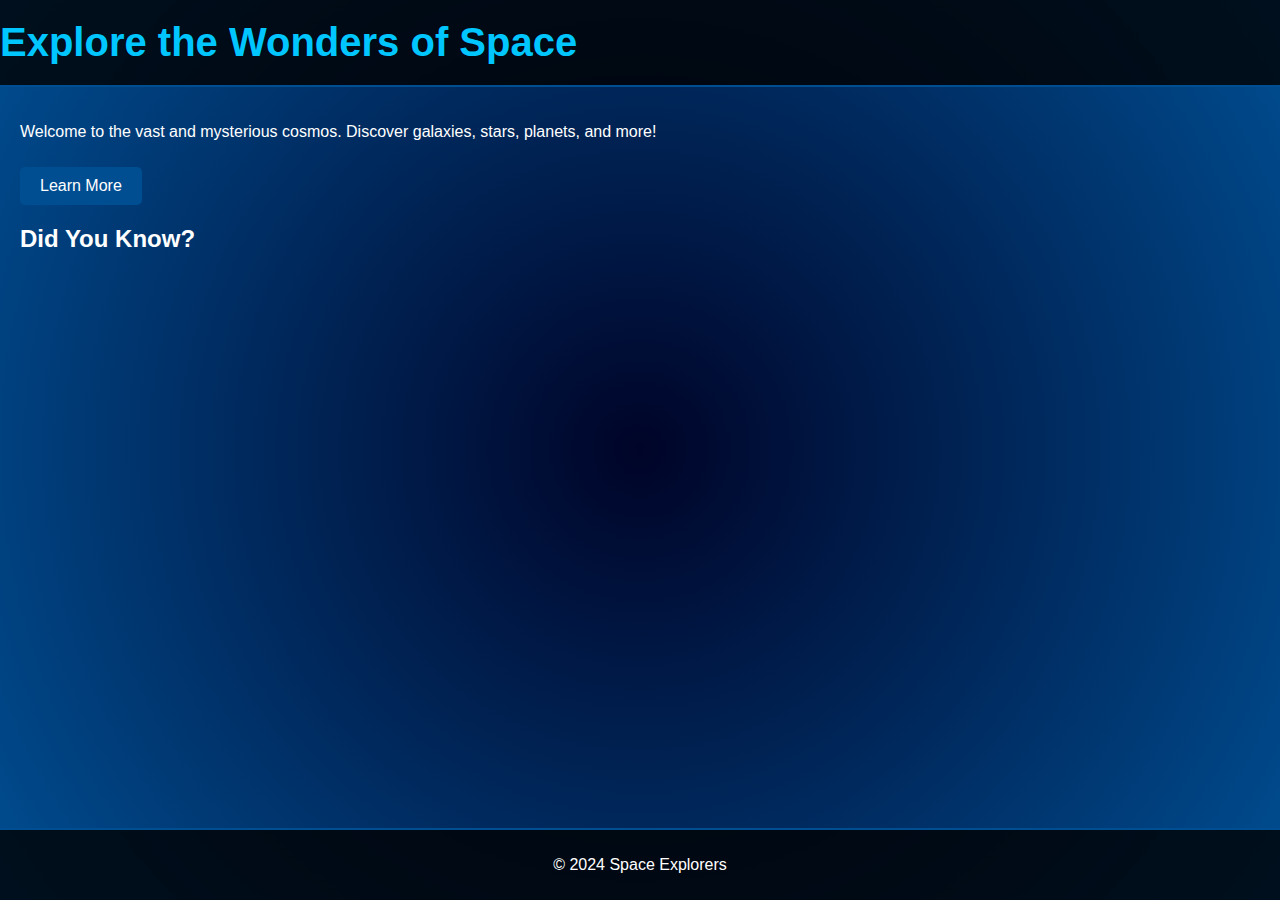
==== src/index.html @ c415c01b "Add src contains index.html,script.js and style.css" ====
<!DOCTYPE html>
<html lang="en">
<head>
    <meta charset="UTF-8">
    <meta name="viewport" content="width=device-width, initial-scale=1.0">
    <title>Explore Space</title>
    <link rel="stylesheet" href="style.css">
</head>
<body>
    <header>
        <h1>Explore the Wonders of Space</h1>
    </header>
    <main>
        <section id="intro">
            <p>Welcome to the vast and mysterious cosmos. Discover galaxies, stars, planets, and more!</p>
            <button id="learn-more">Learn More</button>
        </section>
        <section id="facts">
            <h2>Did You Know?</h2>
            <ul id="space-facts">

            </ul>
        </section>
    </main>
    <footer>
        <p>&copy; 2024 Space Explorers</p>
    </footer>
    <script src="script.js"></script>
</body>
</html>
---- src/style.css ----
html, body {
    height: 100%;
    margin: 0;
    font-family: Arial, sans-serif;
    background: radial-gradient(circle, #000428, #004e92);
    color: white;
    display: flex;
    flex-direction: column;
}

header {
    background-color: rgba(0, 0, 0, 0.8);
    padding: 20px 0;
    border-bottom: 2px solid #004e92;
}

h1 {
    margin: 0;
    font-size: 2.5rem;
    color: #00c6ff;
}

main {
    flex: 1;
    padding: 20px;
}

button {
    margin-top: 10px;
    padding: 10px 20px;
    background-color: #004e92;
    border: none;
    border-radius: 5px;
    color: white;
    font-size: 1rem;
    cursor: pointer;
}

button:hover {
    background-color: #007bb5;
}

#facts {
    margin-top: 20px;
}

ul {
    list-style: none;
    padding: 0;
}

li {
    margin: 10px 0;
    font-size: 1.2rem;
}

footer {
    padding: 10px 0;
    background-color: rgba(0, 0, 0, 0.8);
    border-top: 2px solid #004e92;
    text-align: center;
}
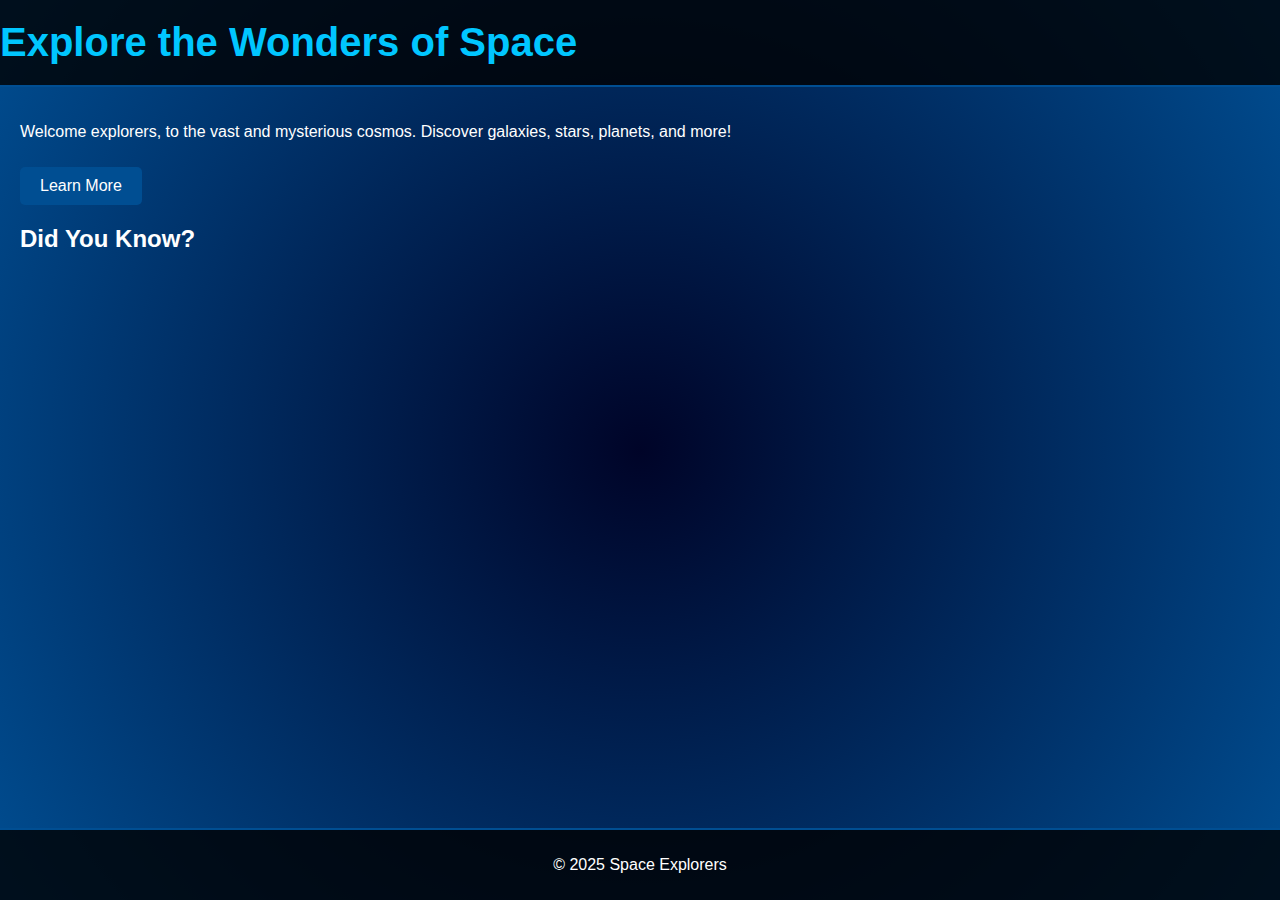
==== commit 026430ff: "update index.html" ====
--- a/src/index.html
+++ b/src/index.html
@@ -12,7 +12,7 @@
     </header>
     <main>
         <section id="intro">
-            <p>Welcome to the vast and mysterious cosmos. Discover galaxies, stars, planets, and more!</p>
+            <p>Welcome explorers, to the vast and mysterious cosmos. Discover galaxies, stars, planets, and more!</p>
             <button id="learn-more">Learn More</button>
         </section>
         <section id="facts">
@@ -23,7 +23,7 @@
         </section>
     </main>
     <footer>
-        <p>&copy; 2024 Space Explorers</p>
+        <p>&copy; 2025 Space Explorers</p>
     </footer>
     <script src="script.js"></script>
 </body>
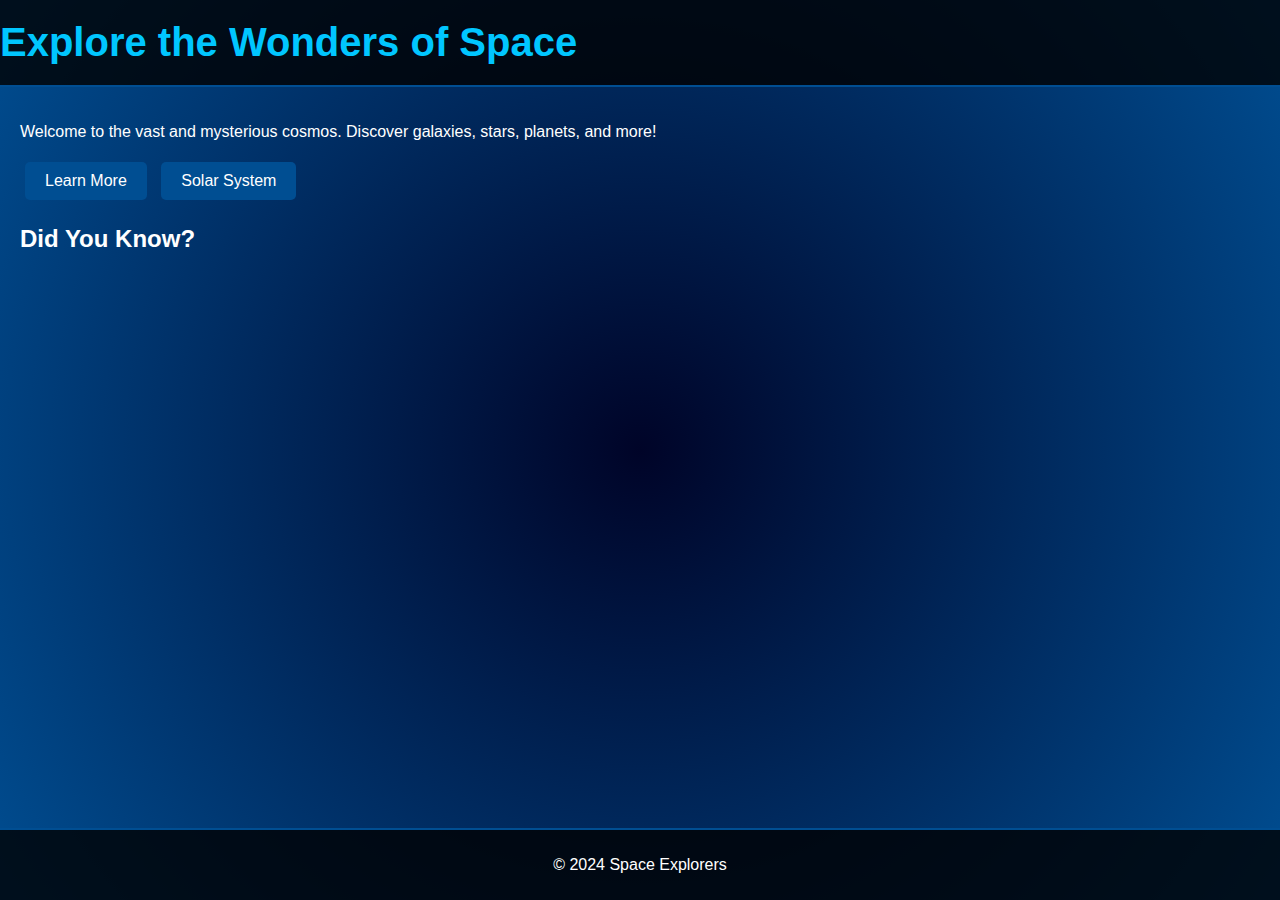
==== commit 5ad2f170: "modified src/*" ====
--- a/src/index.html
+++ b/src/index.html
@@ -12,18 +12,21 @@
     </header>
     <main>
         <section id="intro">
-            <p>Welcome explorers, to the vast and mysterious cosmos. Discover galaxies, stars, planets, and more!</p>
-            <button id="learn-more">Learn More</button>
+            <p>Welcome to the vast and mysterious cosmos. Discover galaxies, stars, planets, and more!</p>
+            <div class="button-group">
+                <button id="learn-more">Learn More</button>
+                <button id="solar-system" onclick="navigateToSolarSystem()">Solar System</button>
+            </div>
         </section>
         <section id="facts">
             <h2>Did You Know?</h2>
             <ul id="space-facts">
-
+                <!-- Facts will be dynamically loaded here -->
             </ul>
         </section>
     </main>
     <footer>
-        <p>&copy; 2025 Space Explorers</p>
+        <p>&copy; 2024 Space Explorers</p>
     </footer>
     <script src="script.js"></script>
 </body>
--- a/src/style.css
+++ b/src/style.css
@@ -60,3 +60,22 @@
     border-top: 2px solid #004e92;
     text-align: center;
 }
+/* Group buttons together */
+.button-group {
+    margin-top: 10px;
+}
+
+button {
+    margin: 5px;
+    padding: 10px 20px;
+    background-color: #004e92;
+    border: none;
+    border-radius: 5px;
+    color: white;
+    font-size: 1rem;
+    cursor: pointer;
+}
+
+button:hover {
+    background-color: #007bb5;
+}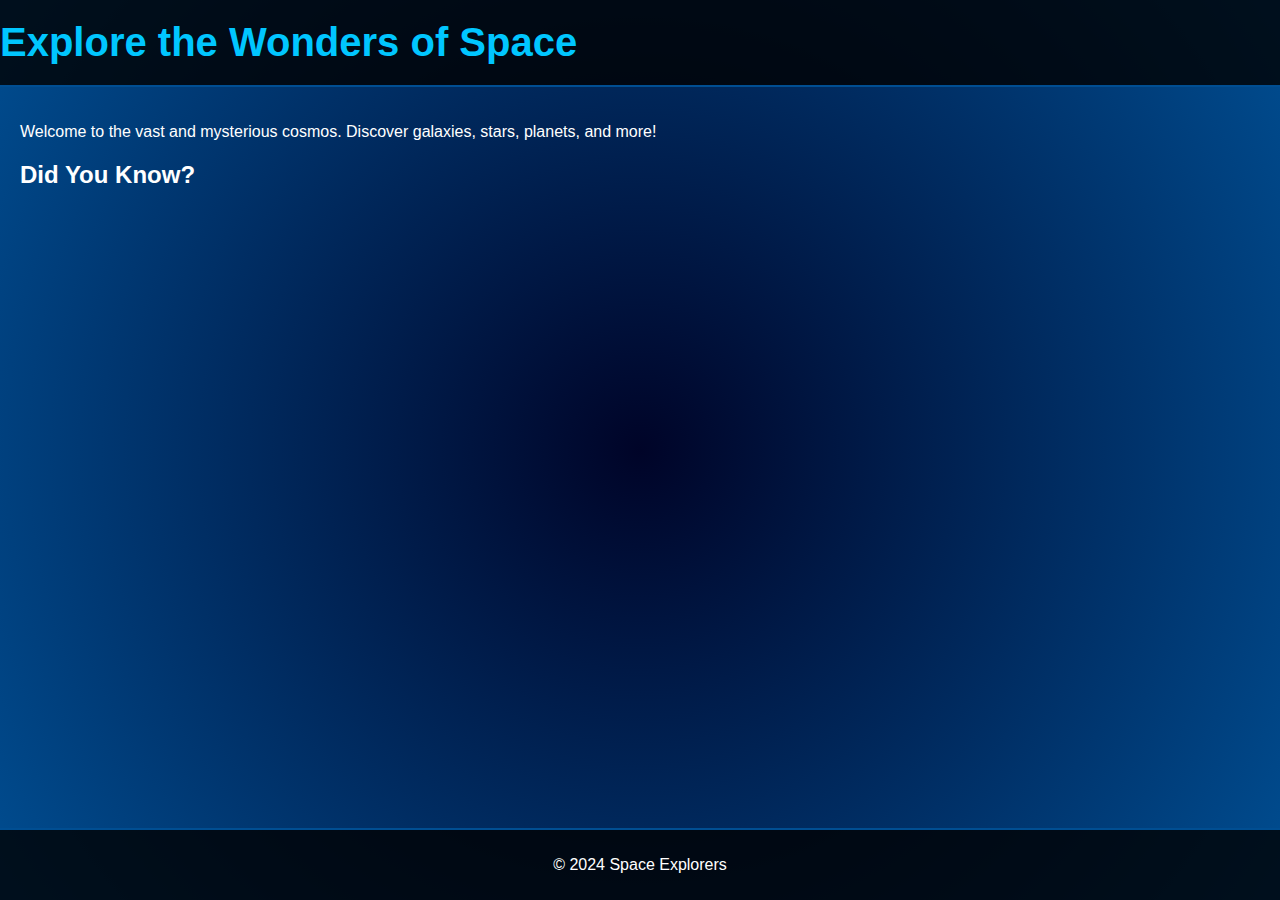
==== commit 5298889c: "change index.html" ====
--- a/src/index.html
+++ b/src/index.html
@@ -14,8 +14,7 @@
         <section id="intro">
             <p>Welcome to the vast and mysterious cosmos. Discover galaxies, stars, planets, and more!</p>
             <div class="button-group">
-                <button id="learn-more">Learn More</button>
-                <button id="solar-system" onclick="navigateToSolarSystem()">Solar System</button>
+                
             </div>
         </section>
         <section id="facts">
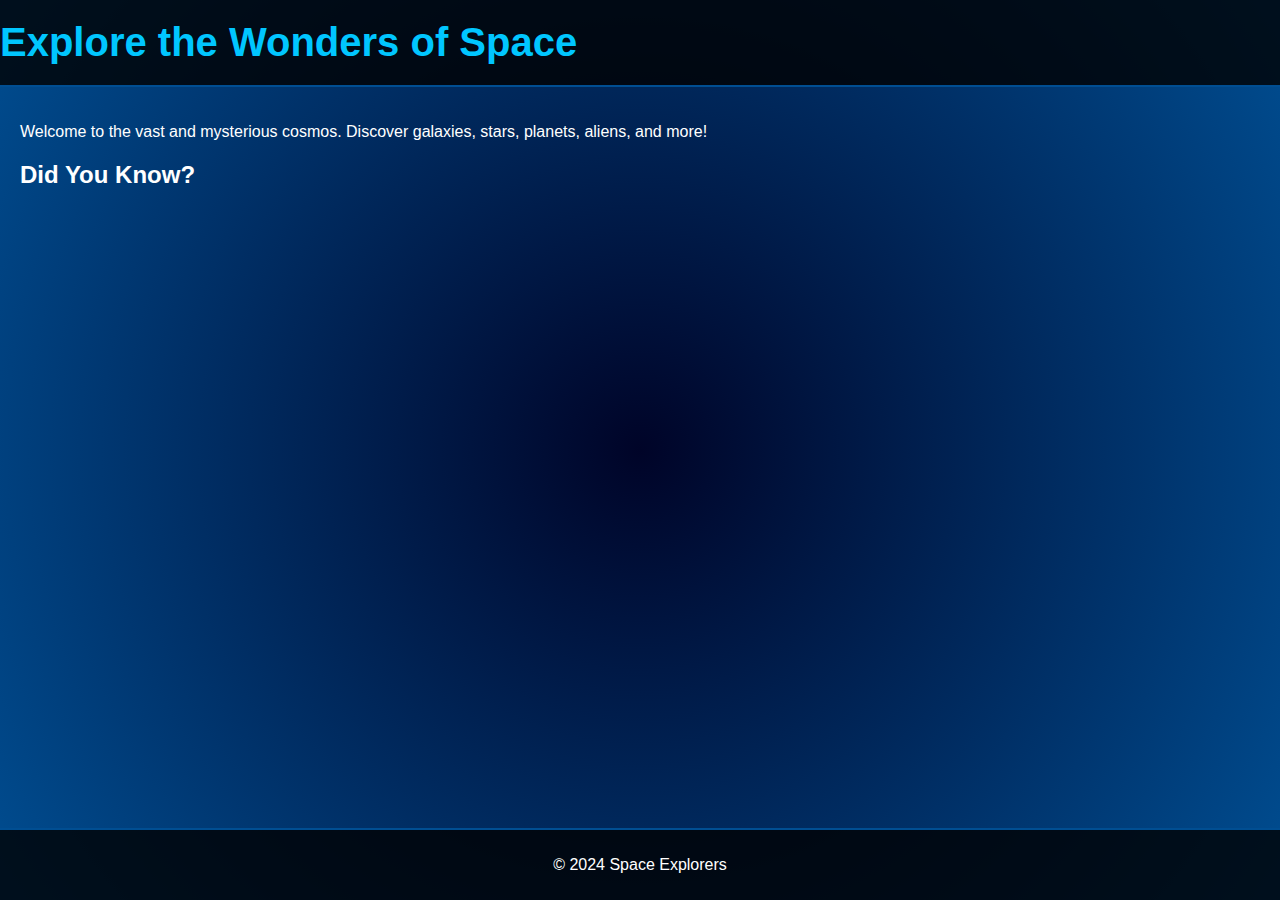
==== commit 888900d9: "add aliens" ====
--- a/src/index.html
+++ b/src/index.html
@@ -12,7 +12,7 @@
     </header>
     <main>
         <section id="intro">
-            <p>Welcome to the vast and mysterious cosmos. Discover galaxies, stars, planets, and more!</p>
+            <p>Welcome to the vast and mysterious cosmos. Discover galaxies, stars, planets, aliens, and more!</p>
             <div class="button-group">
                 
             </div>
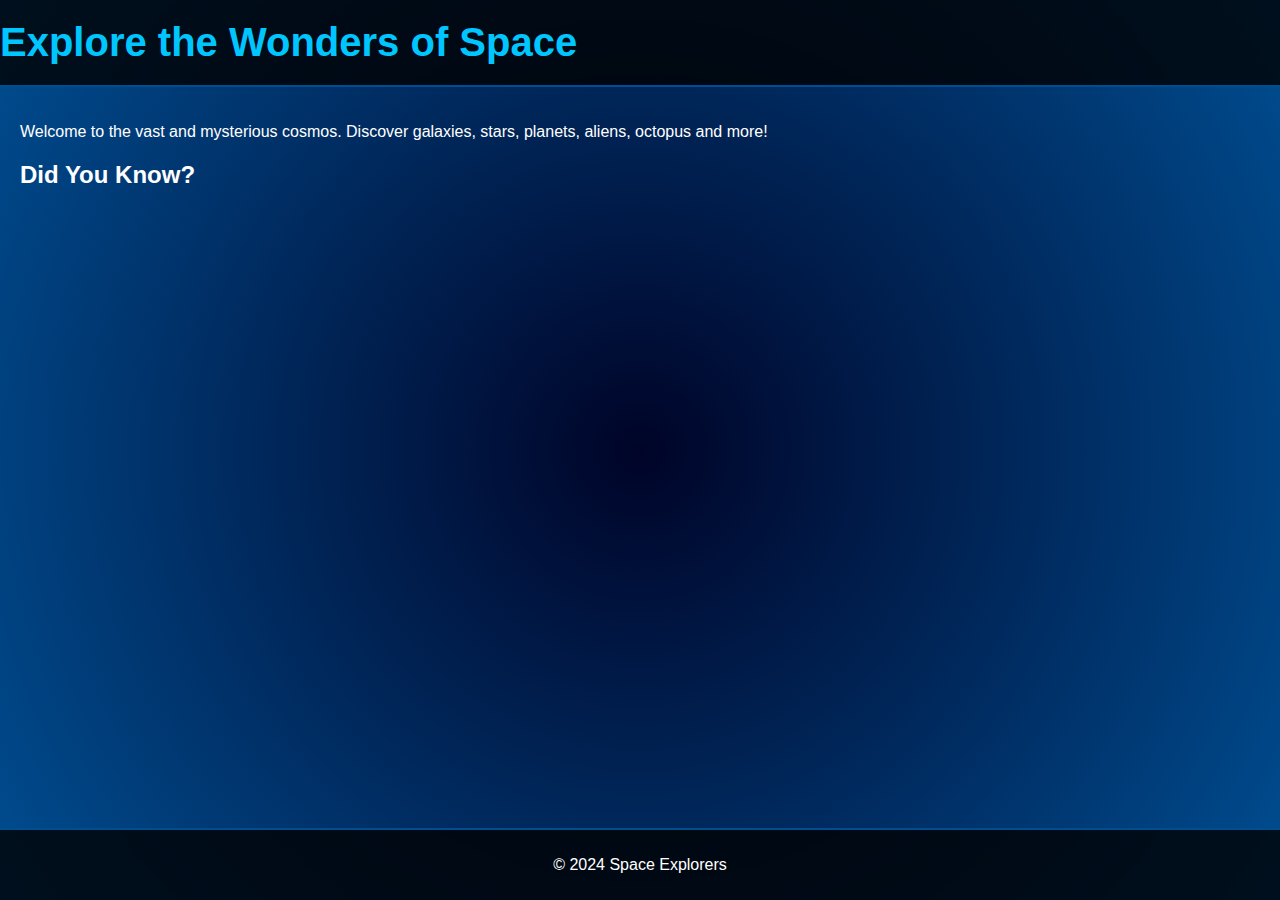
==== commit f68b6017: "octopus" ====
--- a/src/index.html
+++ b/src/index.html
@@ -12,7 +12,7 @@
     </header>
     <main>
         <section id="intro">
-            <p>Welcome to the vast and mysterious cosmos. Discover galaxies, stars, planets, aliens, and more!</p>
+            <p>Welcome to the vast and mysterious cosmos. Discover galaxies, stars, planets, aliens, octopus and more!</p>
             <div class="button-group">
                 
             </div>
